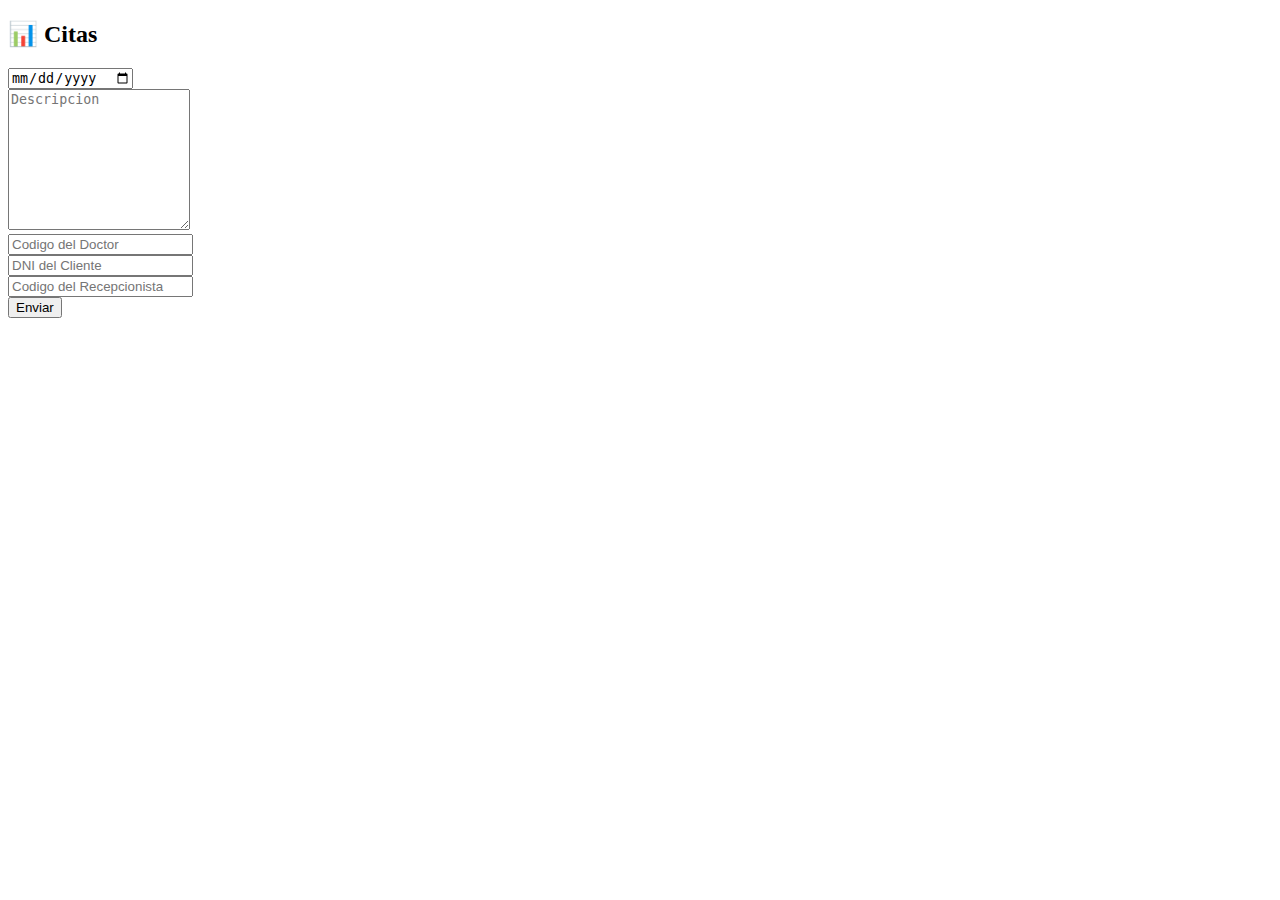
==== src/main/resources/templates/forms/formCitas.html @ 834e32c2 "List tables" ====
<!DOCTYPE html>
<html lang="es" xmlns:th="http://www.thymeleaf.org">
<head>
  <meta charset="UTF-8">
  <meta name="viewport" content="width=device-width, initial-scale=1.0">
  <title>Formulario Citas</title>
    <link rel="stylesheet" href="../style.css">
  <link rel="shortcut icon" href="./img/form.png" type="image/x-icon">
</head>

<body>
  <div class="container">
		<h2>📊 Citas</h2>
		<form method="post">
			<div class="form-control">
				<input type="date" name="datecit" required />
			</div>

      <div class="form-control">
				<textarea name="descit" rows="9" placeholder="Descripcion" required></textarea>
			</div>

			<div class="form-control">
				<input type="number" name="coddoc" placeholder="Codigo del Doctor" required />
			</div>

      <div class="form-control">
				<input type="number" name="dnicli" placeholder="DNI del Cliente" required />
			</div>

      <div class="form-control">
				<input type="number" name="codrec" placeholder="Codigo del Recepcionista" required />
			</div>
            
			<button class="btn" id="send">Enviar</button>
		</form>
	</div>
</body>
</html>
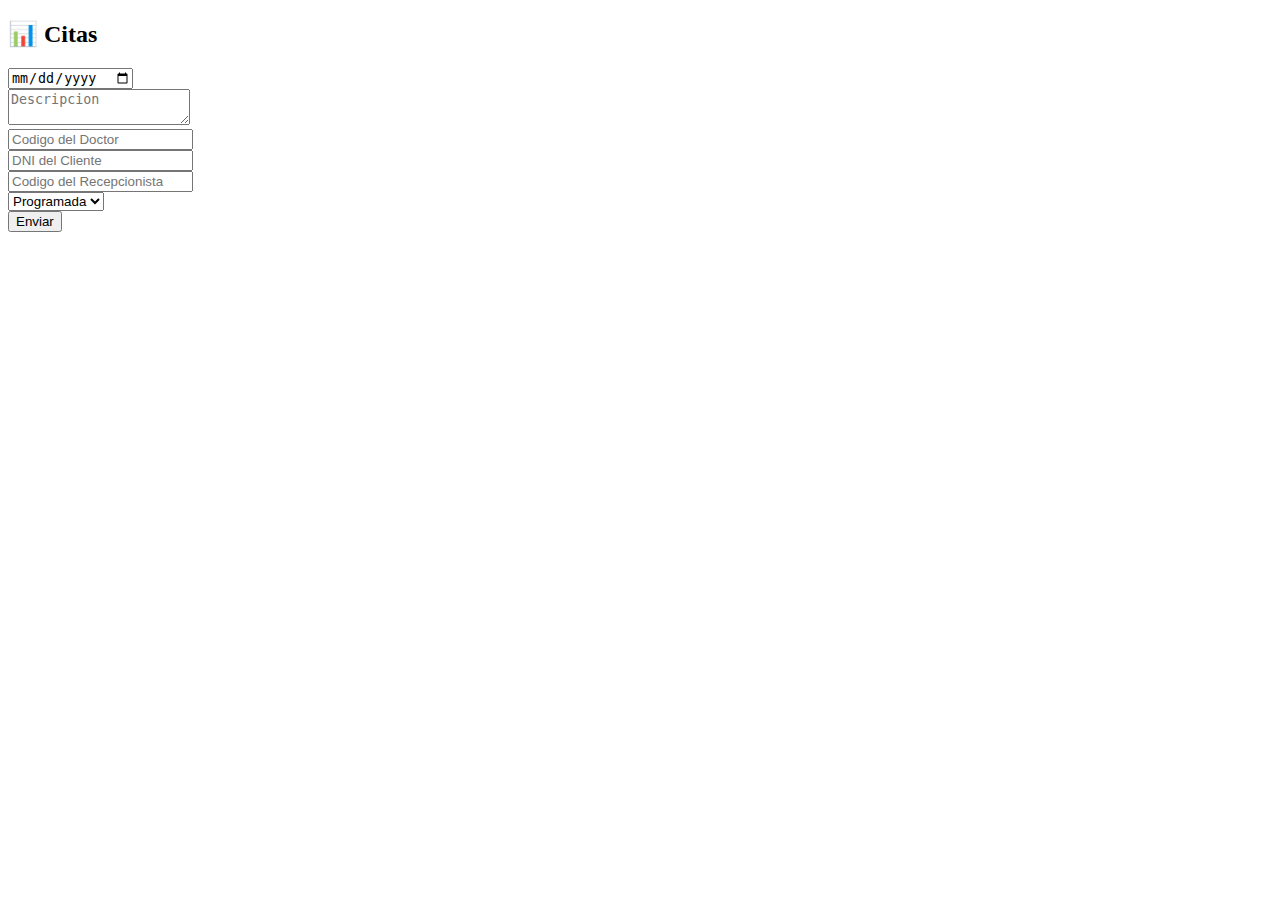
==== commit 5bcc7108: "👨🏽‍⚕️ - OdontoSalud Finished" ====
--- a/src/main/resources/templates/forms/formCitas.html
+++ b/src/main/resources/templates/forms/formCitas.html
@@ -1,39 +1,50 @@
 <!DOCTYPE html>
 <html lang="es" xmlns:th="http://www.thymeleaf.org">
+
 <head>
-  <meta charset="UTF-8">
-  <meta name="viewport" content="width=device-width, initial-scale=1.0">
-  <title>Formulario Citas</title>
-    <link rel="stylesheet" href="../style.css">
-  <link rel="shortcut icon" href="./img/form.png" type="image/x-icon">
+	<meta charset="UTF-8">
+	<meta name="viewport" content="width=device-width, initial-scale=1.0">
+	<title>Formulario Citas</title>
+	<link rel="stylesheet" href="../style.css">
+	<link rel="shortcut icon" href="../img/icon.png" type="image/x-icon">
 </head>
 
 <body>
-  <div class="container">
+	<div class="container form">
 		<h2>📊 Citas</h2>
-		<form method="post">
+		<form th:action="@{/saveQuotes}" th:object="${cita}" method="post">
 			<div class="form-control">
-				<input type="date" name="datecit" required />
-			</div>
-
-      <div class="form-control">
-				<textarea name="descit" rows="9" placeholder="Descripcion" required></textarea>
+				<input type="date" th:field="*{dateCit}" required />
 			</div>
 
 			<div class="form-control">
-				<input type="number" name="coddoc" placeholder="Codigo del Doctor" required />
+				<textarea th:field="*{razCit}" placeholder="Descripcion" required></textarea>
 			</div>
 
-      <div class="form-control">
-				<input type="number" name="dnicli" placeholder="DNI del Cliente" required />
+			<div class="form-control">
+				<input type="number" th:field="*{docId}" placeholder="Codigo del Doctor" required />
 			</div>
 
-      <div class="form-control">
-				<input type="number" name="codrec" placeholder="Codigo del Recepcionista" required />
+			<div class="form-control">
+				<input type="text" th:field="*{dniUsu}" minlength="9" maxlength="9" placeholder="DNI del Cliente"
+					required />
 			</div>
-            
+
+			<div class="form-control">
+				<input type="number" th:field="*{recId}" placeholder="Codigo del Recepcionista" required />
+			</div>
+
+			<div class="form-control">
+				<select th:field="*{estCit}" required>
+					<option value="programada">Programada</option>
+					<option value="activa">Activo</option>
+					<option value="cancelada">Cancelado</option>
+				</select>
+			</div>
+
 			<button class="btn" id="send">Enviar</button>
 		</form>
 	</div>
 </body>
+
 </html>